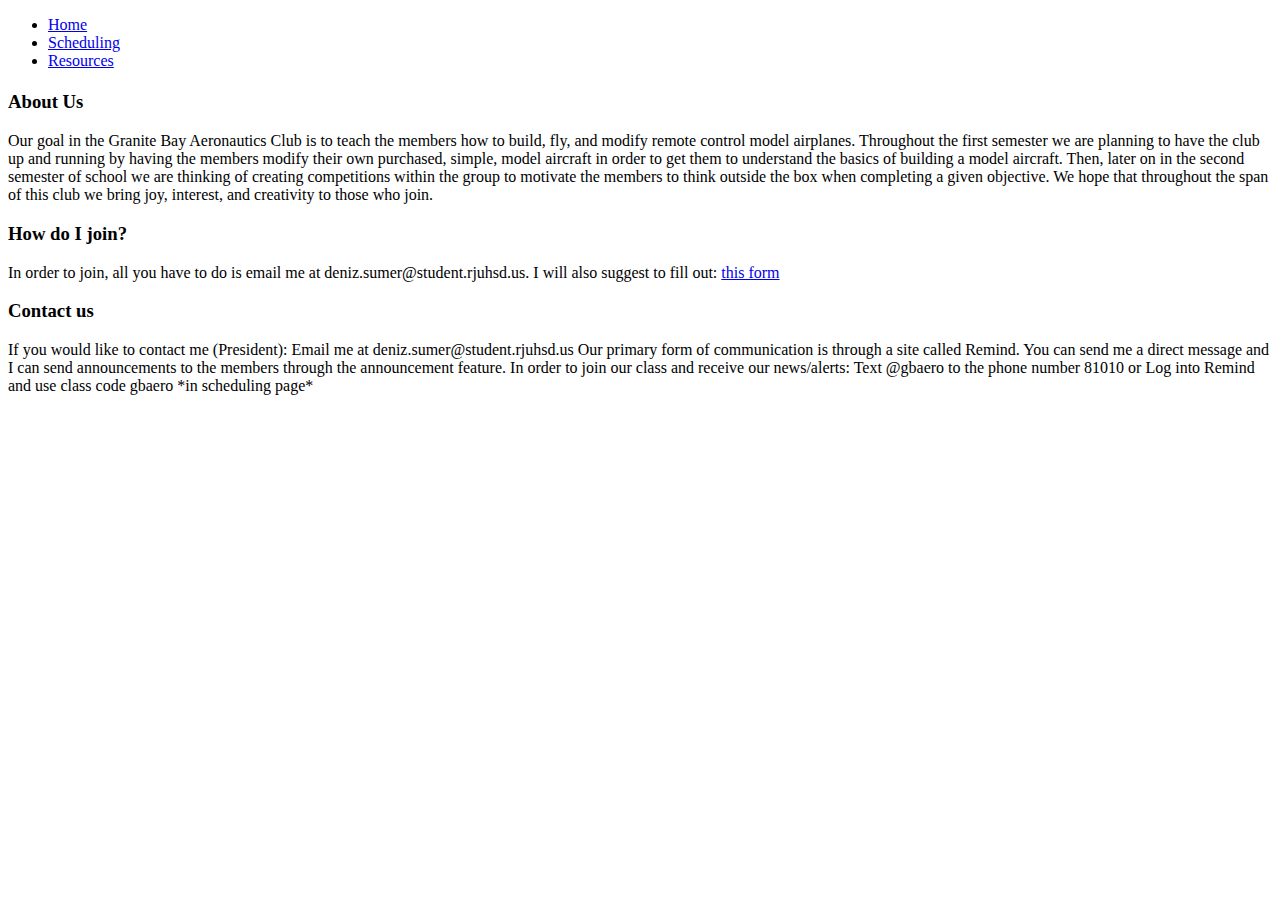
==== index.html @ 22095c95 "Update index.html" ====
<!DOCTYPE html>
<html>
  <head>
    
    <meta charset="utf-8">
    <meta name="viewport" content="width=device-width">
    <title>Granite Bay Aeronautics Club </title>
    <link href="style.css" rel="stylesheet" type="text/css" />

<style>
</style>
                    








  </head>

    
<ul class="sticky">
  <li><a href="index.html">Home</a></li>
  <li><a href="Scheduling.html">Scheduling </a></li>
  <li><a href="resources.html">Resources</a></li>

</ul>

<header>
  <h1 id="oof"></h1> <h1 id="ooof"></h1>
</header>



<div class="item">
<p id="importantFontStuff">
  <body>
<h3 class="titles">
  About Us
</h3>
Our goal in the Granite Bay Aeronautics Club is to teach the members how to build, fly, and modify remote control model airplanes. Throughout the first semester we are planning to have the club up and running by having the members modify their own purchased, simple, model aircraft in order to get them to understand the basics of building a model aircraft. Then, later on in the second semester of school we are thinking of creating competitions within the group to motivate the members to think outside the box when completing a given objective. We hope that throughout the span of this club we bring joy, interest, and creativity to those who join.
<h3 class ="titles">
How do I join?
</h3>
In order to join, all you have to do is email me at deniz.sumer@student.rjuhsd.us. I will also suggest to fill out: <a href= "https://forms.gle/NexFegFDEpvEEKGv7">this form </a>
<h3 class="titles">
Contact us
</h3>
If you would like to contact me (President):
Email me at deniz.sumer@student.rjuhsd.us


Our primary form of communication is through a site called Remind. You can send me a direct message and I can send announcements to the members through the announcement feature. In order to join our class and receive our news/alerts:

Text @gbaero to the phone number 81010
or
Log into Remind and use class code gbaero


*in scheduling page*


    <script src="script.js"></script>
  </body>
</p>
</html>
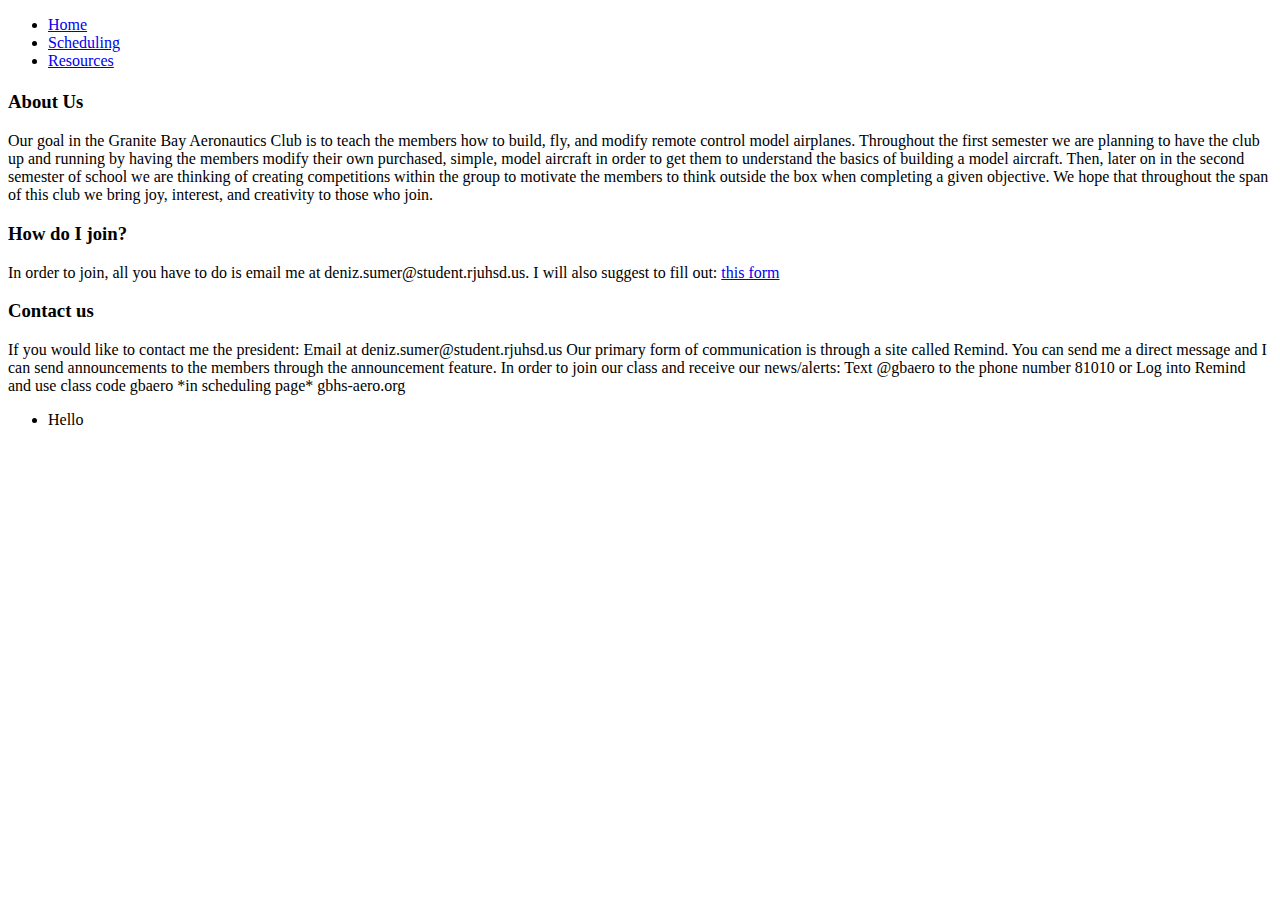
==== commit d0aea22d: "Update index.html" ====
--- a/index.html
+++ b/index.html
@@ -5,7 +5,7 @@
     <meta charset="utf-8">
     <meta name="viewport" content="width=device-width">
     <title>Granite Bay Aeronautics Club </title>
-    <link href="style.css" rel="stylesheet" type="text/css" />
+    <link href="css/style.css" rel="stylesheet" type="text/css" />
 
 <style>
 </style>
@@ -48,8 +48,8 @@
 <h3 class="titles">
 Contact us
 </h3>
-If you would like to contact me (President):
-Email me at deniz.sumer@student.rjuhsd.us
+If you would like to contact me the president:
+Email at deniz.sumer@student.rjuhsd.us
 
 
 Our primary form of communication is through a site called Remind. You can send me a direct message and I can send announcements to the members through the announcement feature. In order to join our class and receive our news/alerts:
@@ -59,10 +59,16 @@
 Log into Remind and use class code gbaero
 
 
-*in scheduling page*
+*in scheduling page* gbhs-aero.org
+<ul id="test">
+  <li class="thisIsAClass">
+    <a href="akjgakgesgke.com"> </a>
+    <p id="thisNeedsColor">
+      Hello
+    </p>
+  </li>
+</ul>
 
-
-    <script src="script.js"></script>
   </body>
 </p>
 </html>
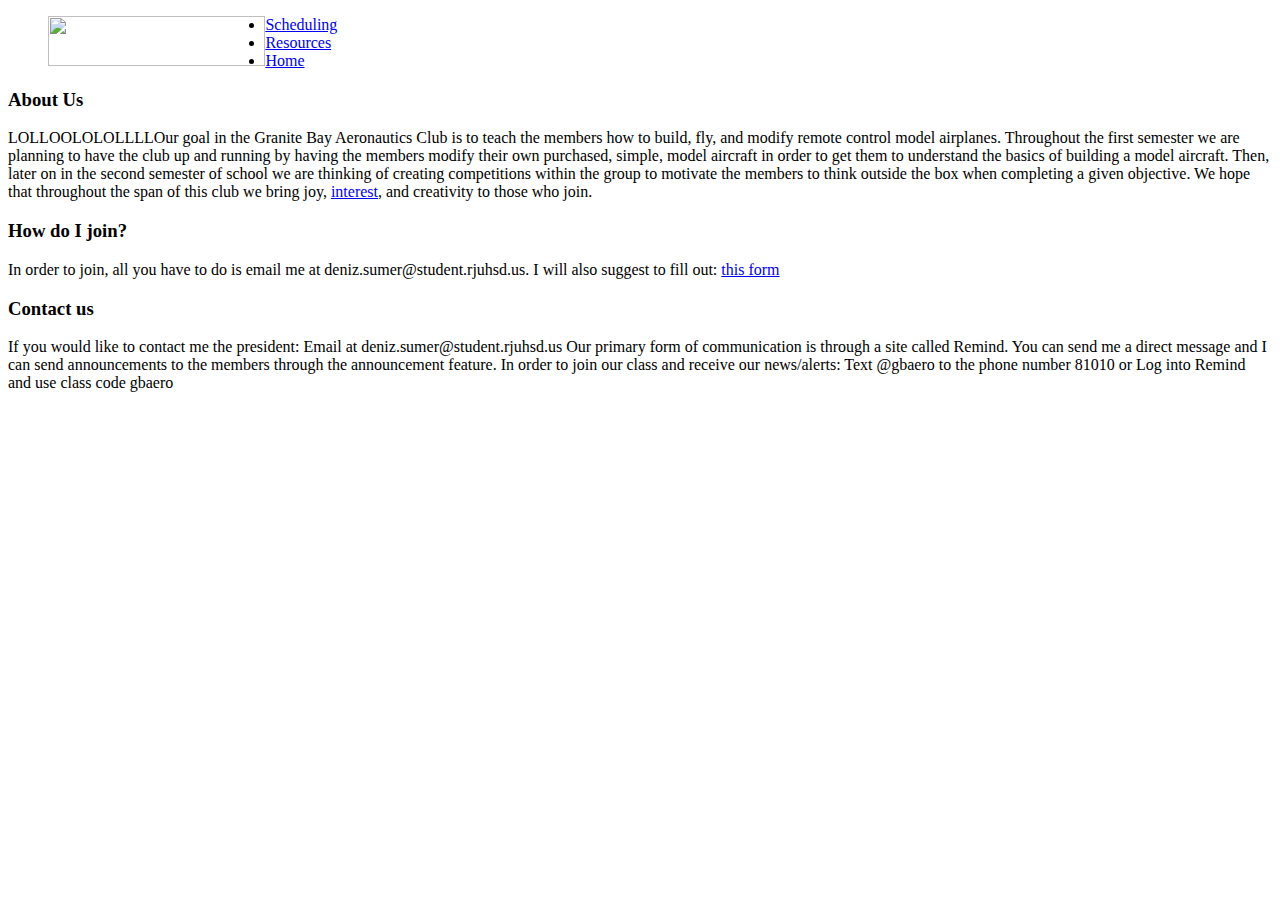
==== commit 52c07165: "Update index.html" ====
--- a/index.html
+++ b/index.html
@@ -1,74 +1,66 @@
 <!DOCTYPE html>
 <html>
-  <head>
-    
-    <meta charset="utf-8">
-    <meta name="viewport" content="width=device-width">
-    <title>Granite Bay Aeronautics Club </title>
-    <link href="css/style.css" rel="stylesheet" type="text/css" />
 
-<style>
-</style>
-                    
+<head>
 
+  <meta charset="utf-8">
+  <meta name="viewport" content="width=device-width">
+  <title>Granite Bay Aeronautics Club </title>
+  <link href="main.css" rel="stylesheet" type="text/css" />
 
+  <style>
+  </style>
 
+</head>
 
-
-
-
-
-  </head>
-
-    
 <ul class="sticky">
-  <li><a href="index.html">Home</a></li>
+  <a href="index.html"><img src="gbaclogo.png" width="217.39" height="50" align = "left"></a>
   <li><a href="Scheduling.html">Scheduling </a></li>
   <li><a href="resources.html">Resources</a></li>
-
+  <li><a href="index.html">Home</a></li>
 </ul>
 
 <header>
-  <h1 id="oof"></h1> <h1 id="ooof"></h1>
 </header>
 
+<body>
+  <h3 class="titles">
+    About Us
+  </h3>
+  <p id="text">
+    LOLLOOLOLOLLLLOur goal in the Granite Bay Aeronautics Club is to teach the members how
+    to build, fly, and modify remote control model airplanes. Throughout the first semester we are planning to have the
+    club up and running by having the members modify their own purchased, simple, model aircraft in order to get them to
+    understand the basics of building a model aircraft. Then, later on in the second semester of school we are thinking
+    of creating competitions within the group to motivate the members to think outside the box when completing a given
+    objective. We hope that throughout the span of this club we bring joy, <a href="newLogo.jpg" id="hello">interest</a>, and creativity to those who join.
+  </p>
+  <h3 class="titles">
+    How do I join?
+  </h3>
+  <p id="text">
+    In order to join, all you have to do is email me at deniz.sumer@student.rjuhsd.us. I will also suggest to fill out:
+    <a href="https://forms.gle/NexFegFDEpvEEKGv7">this form </a>
+  </p>
+  <h3 class="titles">
+    Contact us
+  </h3>
+  <p id="text">
+    If you would like to contact me the president:
+    Email at deniz.sumer@student.rjuhsd.us
 
 
-<div class="item">
-<p id="importantFontStuff">
-  <body>
-<h3 class="titles">
-  About Us
-</h3>
-Our goal in the Granite Bay Aeronautics Club is to teach the members how to build, fly, and modify remote control model airplanes. Throughout the first semester we are planning to have the club up and running by having the members modify their own purchased, simple, model aircraft in order to get them to understand the basics of building a model aircraft. Then, later on in the second semester of school we are thinking of creating competitions within the group to motivate the members to think outside the box when completing a given objective. We hope that throughout the span of this club we bring joy, interest, and creativity to those who join.
-<h3 class ="titles">
-How do I join?
-</h3>
-In order to join, all you have to do is email me at deniz.sumer@student.rjuhsd.us. I will also suggest to fill out: <a href= "https://forms.gle/NexFegFDEpvEEKGv7">this form </a>
-<h3 class="titles">
-Contact us
-</h3>
-If you would like to contact me the president:
-Email at deniz.sumer@student.rjuhsd.us
+    Our primary form of communication is through a site called Remind. You can send me a direct message and I can send
+    announcements to the members through the announcement feature. In order to join our class and receive our
+    news/alerts:
+
+    Text @gbaero to the phone number 81010
+    or
+    Log into Remind and use class code gbaero
 
 
-Our primary form of communication is through a site called Remind. You can send me a direct message and I can send announcements to the members through the announcement feature. In order to join our class and receive our news/alerts:
+  </p>
 
-Text @gbaero to the phone number 81010
-or
-Log into Remind and use class code gbaero
+</body>
 
-
-*in scheduling page* gbhs-aero.org
-<ul id="test">
-  <li class="thisIsAClass">
-    <a href="akjgakgesgke.com"> </a>
-    <p id="thisNeedsColor">
-      Hello
-    </p>
-  </li>
-</ul>
-
-  </body>
-</p>
 </html>
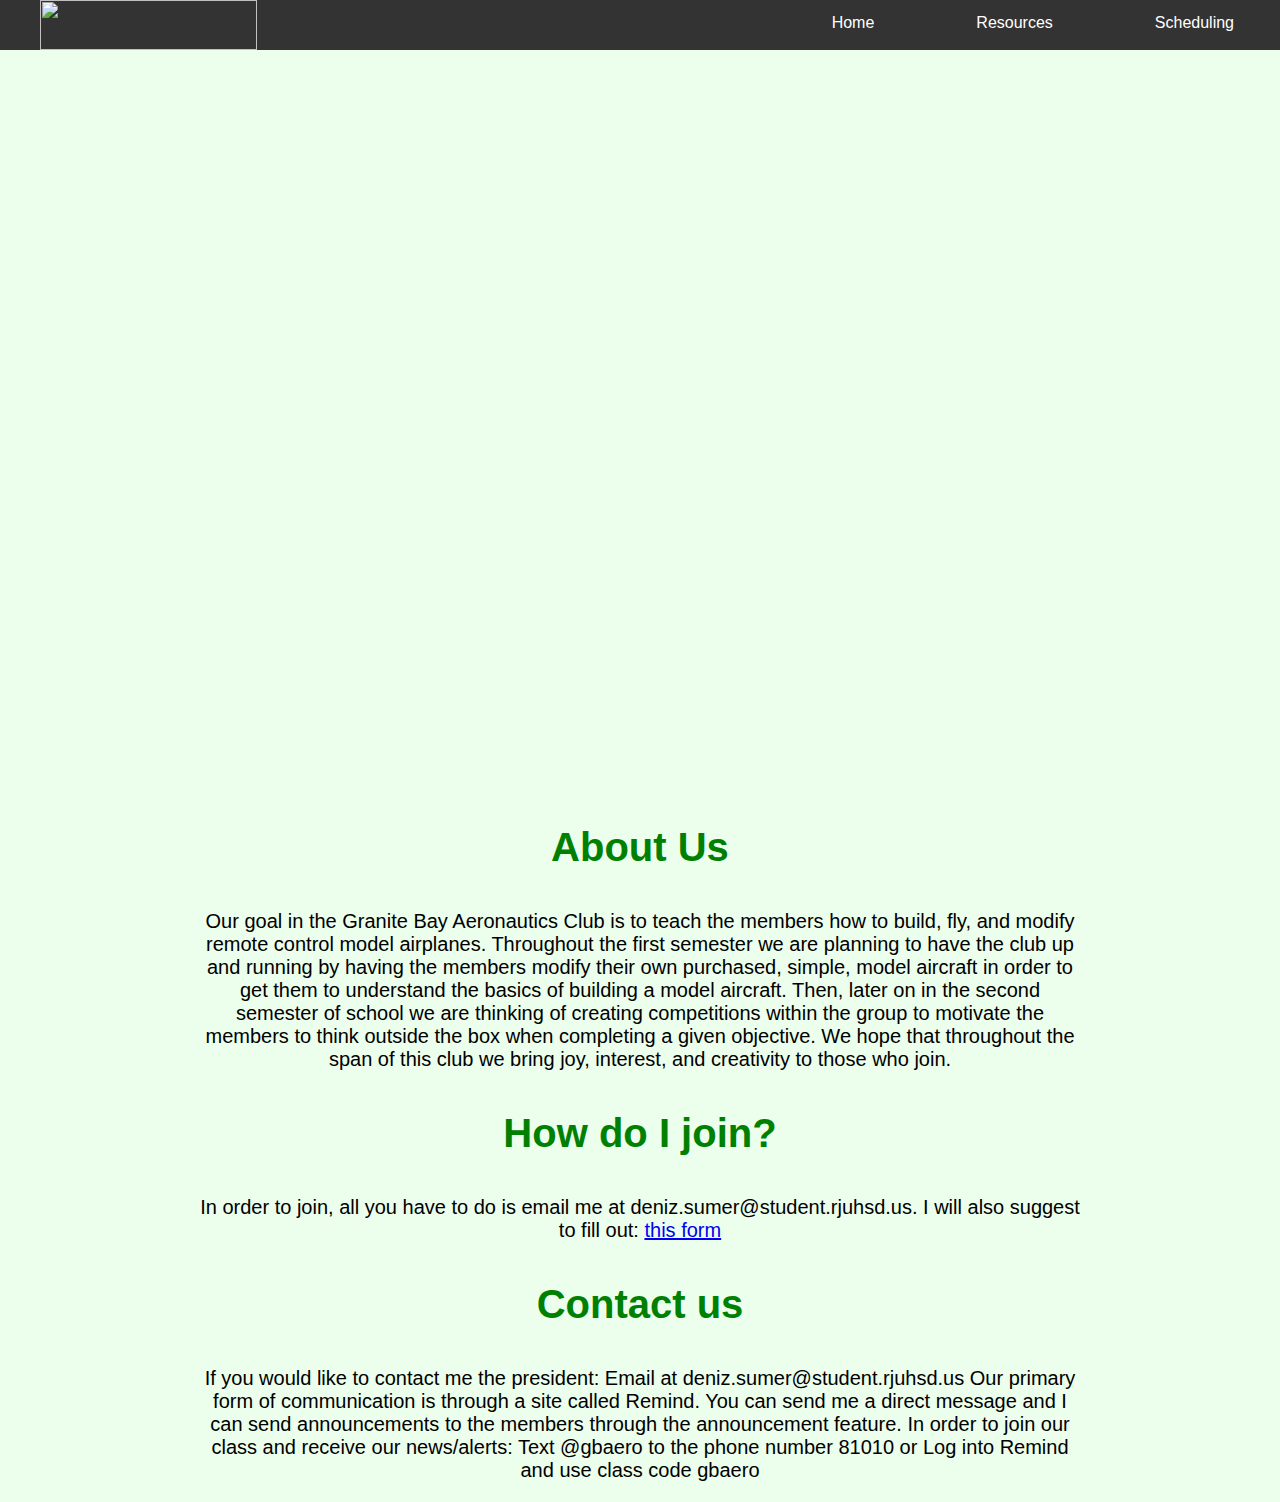
==== commit ab2480aa: "Update index.html" ====
--- a/index.html
+++ b/index.html
@@ -2,11 +2,20 @@
 <html>
 
 <head>
-
   <meta charset="utf-8">
   <meta name="viewport" content="width=device-width">
-  <title>Granite Bay Aeronautics Club </title>
-  <link href="main.css" rel="stylesheet" type="text/css" />
+  <title>Granite Bay Aeronautics Club</title>
+  <link href="style.css" rel="stylesheet" type="text/css" />
+  <link rel="shortcut icon" href="topLogo.jpg" type="image/x-icon">
+  <!-- Google tag (gtag.js) -->
+<script async src="https://www.googletagmanager.com/gtag/js?id=G-5HXNXW3DBL"></script>
+<script>
+  window.dataLayer = window.dataLayer || [];
+  function gtag(){dataLayer.push(arguments);}
+  gtag('js', new Date());
+
+  gtag('config', 'G-5HXNXW3DBL');
+</script>
 
   <style>
   </style>
@@ -14,7 +23,7 @@
 </head>
 
 <ul class="sticky">
-  <a href="index.html"><img src="gbaclogo.png" width="217.39" height="50" align = "left"></a>
+  <a href="index.html"><img src="GBACLOGO.png" width="217.39" height="50" align = "left"></a>
   <li><a href="Scheduling.html">Scheduling </a></li>
   <li><a href="resources.html">Resources</a></li>
   <li><a href="index.html">Home</a></li>
@@ -28,7 +37,7 @@
     About Us
   </h3>
   <p id="text">
-    LOLLOOLOLOLLLLOur goal in the Granite Bay Aeronautics Club is to teach the members how
+    Our goal in the Granite Bay Aeronautics Club is to teach the members how
     to build, fly, and modify remote control model airplanes. Throughout the first semester we are planning to have the
     club up and running by having the members modify their own purchased, simple, model aircraft in order to get them to
     understand the basics of building a model aircraft. Then, later on in the second semester of school we are thinking
--- a/style.css
+++ b/style.css
@@ -0,0 +1,129 @@
+body{
+  padding-top: 0px;
+  margin: 0px;
+  text-align: center;
+  font-family: sans-serif;
+  background-color: #ecfeec;
+  background-image: url("");
+  background-size: cover;
+  background-position: bottom;
+  background-repeat: no-repeat;
+  
+}
+
+
+#hello{
+  color: black;
+  text-decoration: none;
+}
+
+#left-align{
+font-size: 20px;
+  background-image: url("plane.jpg");
+  background-size: cover;
+  color: orange;
+  text-align: left;
+}
+
+.links{
+  font-size: 20px;
+  margin-left: 40px;
+  margin-right: 40px;
+
+}
+
+#text{
+  font-size: 20px;
+  margin-left: 200px;
+  margin-right: 200px;
+  color: black;
+
+}
+
+.titles{
+  color: green;
+  font-size: 40px;
+
+}
+
+div{
+  display: inline-block;
+  color:black;
+  text-align: center-left;
+  padding: 14px 16px;
+  text-decoration: none;
+}
+
+header{
+  height: 200px;
+  background-image: url("unnamed.jpg");
+  background-size: cover;
+  background-repeat: no-repeat;
+  background-position: center;
+  background-attachment: fixed;
+  margin: 20px;
+  min-height:85vh;
+  padding-left: 20px;
+  padding-right: 20px;
+  
+}
+
+#logo{
+    margin-bottom: 20px;
+}
+
+#reee{
+  color: #333;
+}
+
+#ooof{
+  color: #0000ff;
+  text-align: center;
+  font-family: sans-serif;
+ font-size: 35px;
+}
+
+
+.sticky{
+  list-style-type: none;
+  margin: 0px;
+  padding-bottom: 0px;
+  overflow: hidden;
+  background-color: #333;
+  position: fixed;
+  top: 0;
+  width: 100%;
+  
+}
+
+#GBAC{
+  float: left;
+}
+
+#greenUL{
+  list-style-type: none;
+  margin: 0px;
+  padding-bottom: 0px;
+  overflow: hidden;
+  background-color: green;
+  
+}
+
+
+li{
+  float: right;
+  margin-right: 70px;
+  }
+
+li a {
+  display: block;
+  color: white;
+  text-align: center;
+  padding: 14px 16px;
+  text-decoration: none;
+}
+
+
+li a:hover {
+  background-color: #009900;
+}
